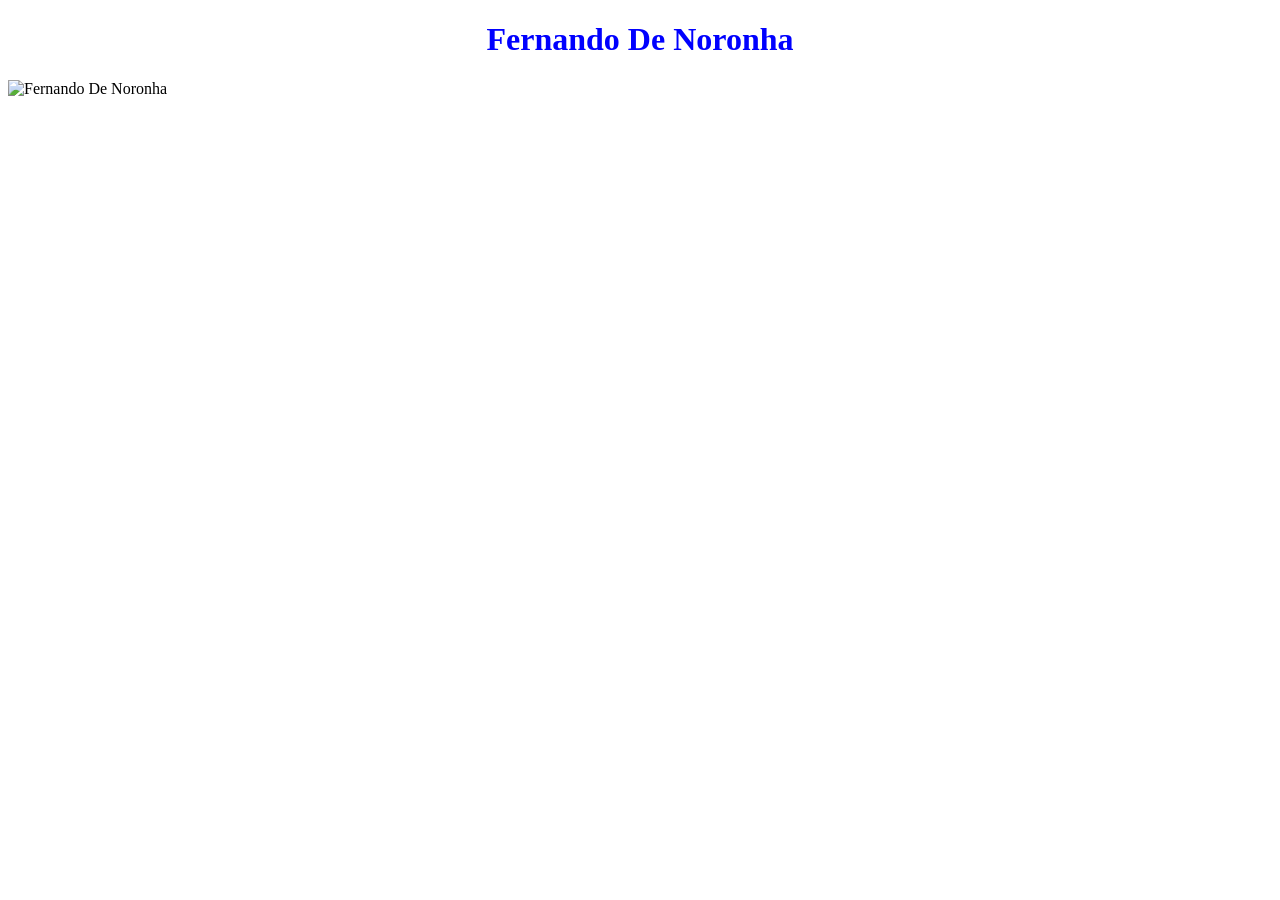
==== brasil.html @ 20dc7860 "Paradise Guide" ====
<!DOCTYPE html>
<html lang="pt-BR">
<head>
    <meta charset="UTF-8">
    <meta name="viewport" content="width=device-width, initial-scale=1.0">
    <title>Brasil</title>
    <link rel="stylesheet" href="stylebrasil.css">
</head>

<body>
    <h1>Fernando De Noronha</h1>
    <img src="img/fernandodenoronha.jpg" alt="Fernando De Noronha">
</body>
</html>
---- stylebrasil.css ----
img {
    width: 700px;
    height: 500px;
    margin: 0 auto;
}
h1 {
    text-align: center;
    color: blue;
}
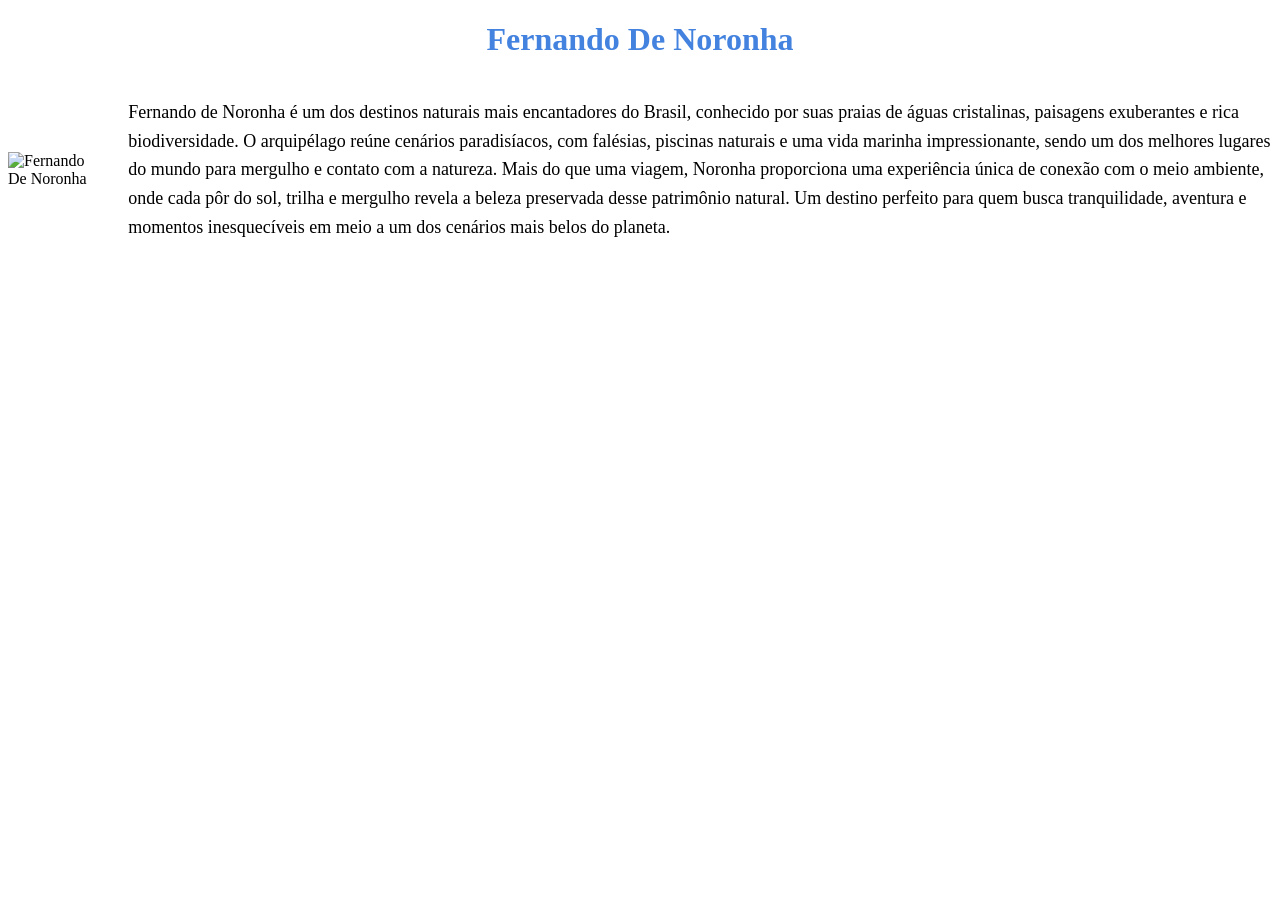
==== commit b4b12513: "Corrigido algumas coisas" ====
--- a/brasil.html
+++ b/brasil.html
@@ -9,6 +9,12 @@
 
 <body>
     <h1>Fernando De Noronha</h1>
-    <img src="img/fernandodenoronha.jpg" alt="Fernando De Noronha">
+    <div class="destino">
+        <img src="img/fernandodenoronha.jpg" alt="Fernando De Noronha">
+    <p>
+        Fernando de Noronha é um dos destinos naturais mais encantadores do Brasil, conhecido por suas praias de águas cristalinas, paisagens exuberantes e rica biodiversidade. O arquipélago reúne cenários paradisíacos, com falésias, piscinas naturais e uma vida marinha impressionante, sendo um dos melhores lugares do mundo para mergulho e contato com a natureza.
+        Mais do que uma viagem, Noronha proporciona uma experiência única de conexão com o meio ambiente, onde cada pôr do sol, trilha e mergulho revela a beleza preservada desse patrimônio natural. Um destino perfeito para quem busca tranquilidade, aventura e momentos inesquecíveis em meio a um dos cenários mais belos do planeta.
+    </p>
+    </div>
 </body>
 </html>
--- a/stylebrasil.css
+++ b/stylebrasil.css
@@ -1,9 +1,19 @@
-img {
-    width: 700px;
-    height: 500px;
-    margin: 0 auto;
-}
 h1 {
     text-align: center;
-    color: blue;
+    color: #4382DF;
+}
+
+.destino {
+    display: flex;
+    align-items: center;
+    gap: 30px;
+}
+
+.destino img {
+    width: 400px;
+}
+
+.destino p {
+    font-size: 18px;
+    line-height: 1.6;
 }
